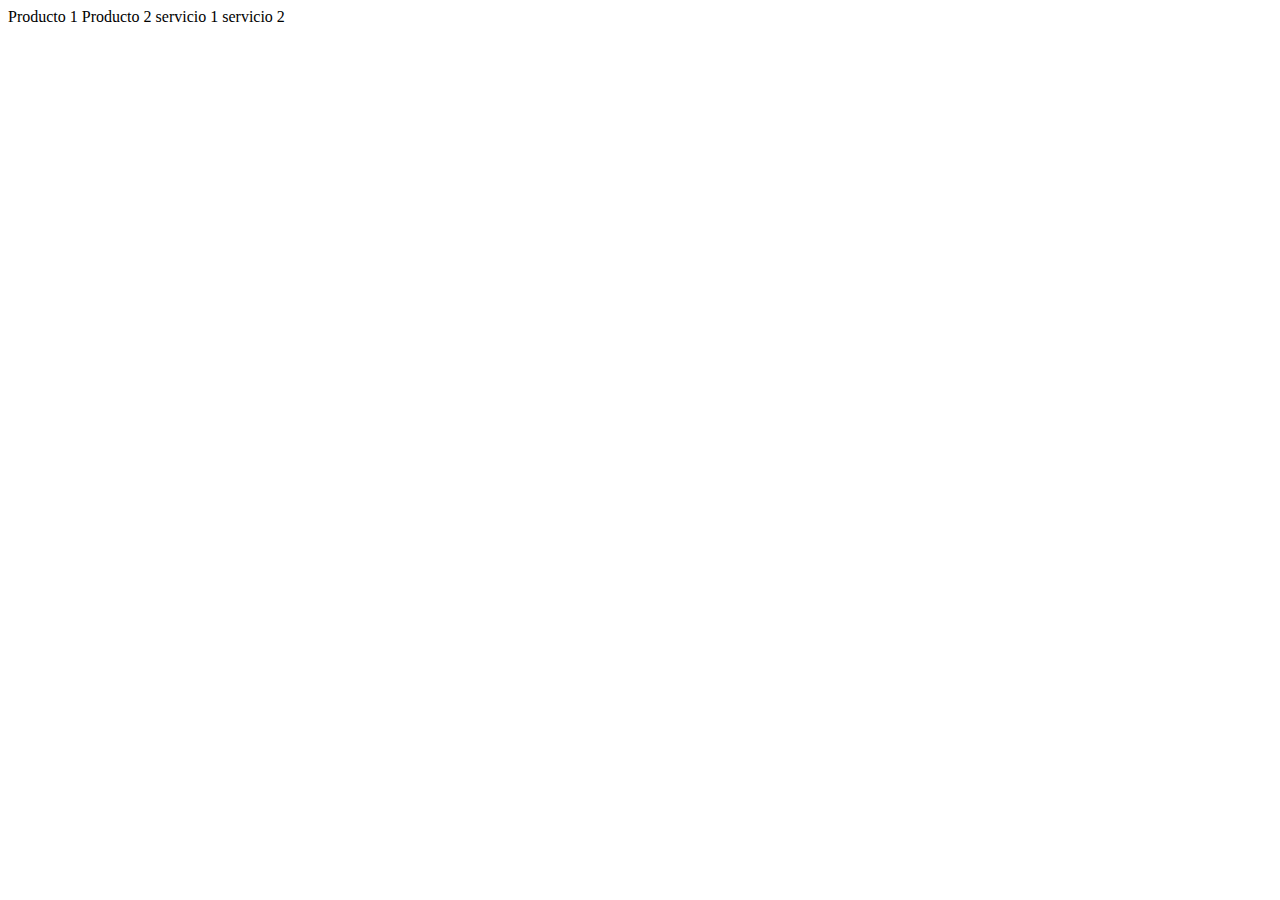
==== index.html @ ff02cbae "seccion con productos y servicios" ====
<!DOCTYPE html>
<html lang="en">
<head>
    <meta charset="UTF-8">
    <meta name="viewport" content="width=device-width, initial-scale=1.0">
    <title>Document</title>
</head>
<body>
    <seccion>
        <producto>Producto 1</producto>
        <producto>Producto 2</producto>
    </seccion>
    
    <seccion>
        <servicio>servicio 1</servicio>
        <servicio>servicio 2</servicio>
    </seccion>
</body>
</html>
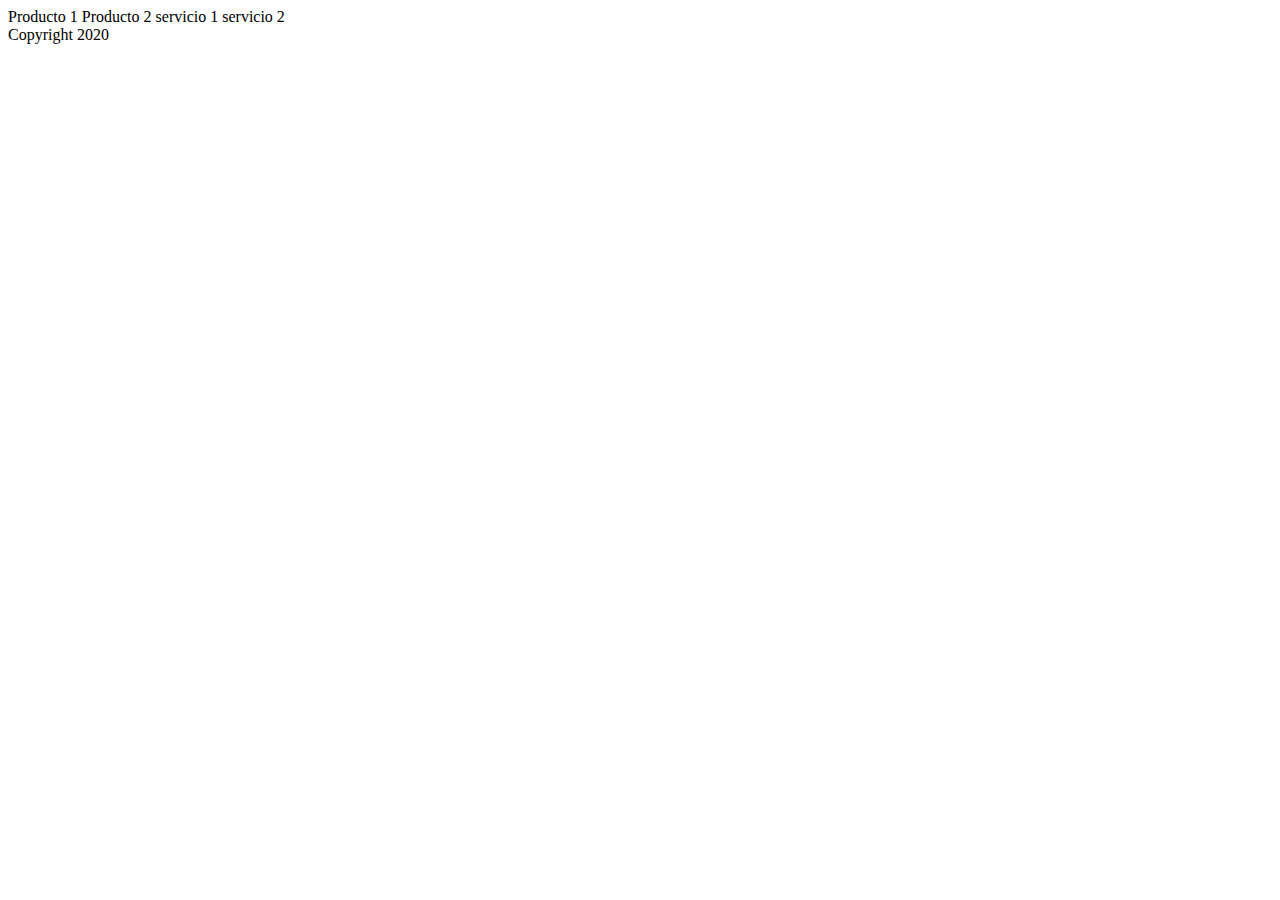
==== commit fea1963c: "nuevo pie de pagina" ====
--- a/index.html
+++ b/index.html
@@ -15,5 +15,6 @@
         <servicio>servicio 1</servicio>
         <servicio>servicio 2</servicio>
     </seccion>
+    <footer>Copyright 2020</footer>
 </body>
 </html>